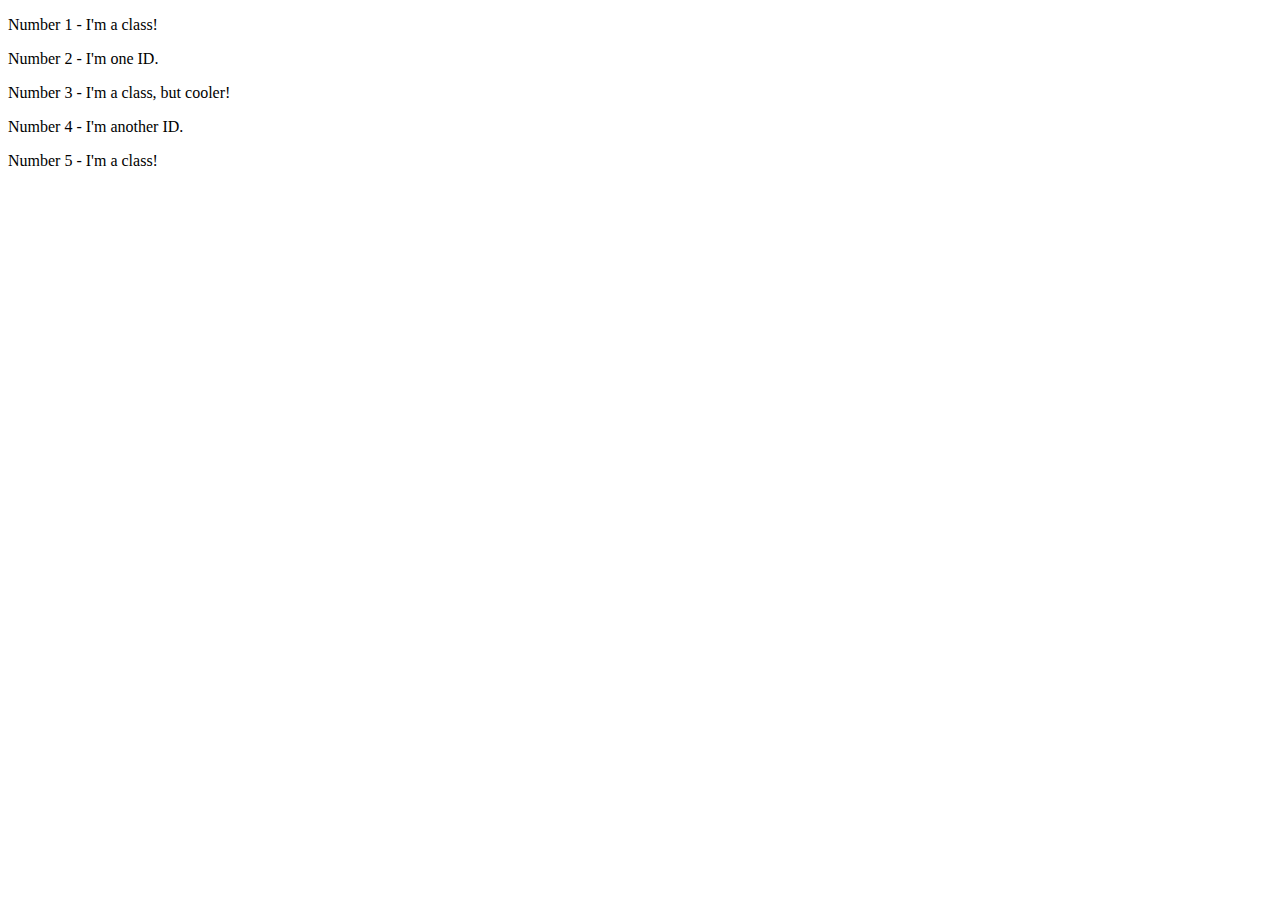
==== foundations/02-class-id-selectors/index.html @ 5f0fef4b "target html elements with id's and classes" ====
<!DOCTYPE html>
<html lang="en">
  <head>
    <meta charset="UTF-8">
    <meta http-equiv="X-UA-Compatible" content="IE=edge">
    <meta name="viewport" content="width=device-width, initial-scale=1.0">
    <title>Class and ID Selectors</title>
    <link rel="stylesheet" href="style.css">
  </head>
  <body>
    <p class="p">Number 1 - I'm a class!</p>
    <div id="second">Number 2 - I'm one ID.</div>
    <p class="p">Number 3 - I'm a class, but cooler!</p>
    <div id="fourth">Number 4 - I'm another ID.</div>
    <p class="p">Number 5 - I'm a class!</p>
  </body>
</html>
---- foundations/02-class-id-selectors/style.css ----
p {
    
}
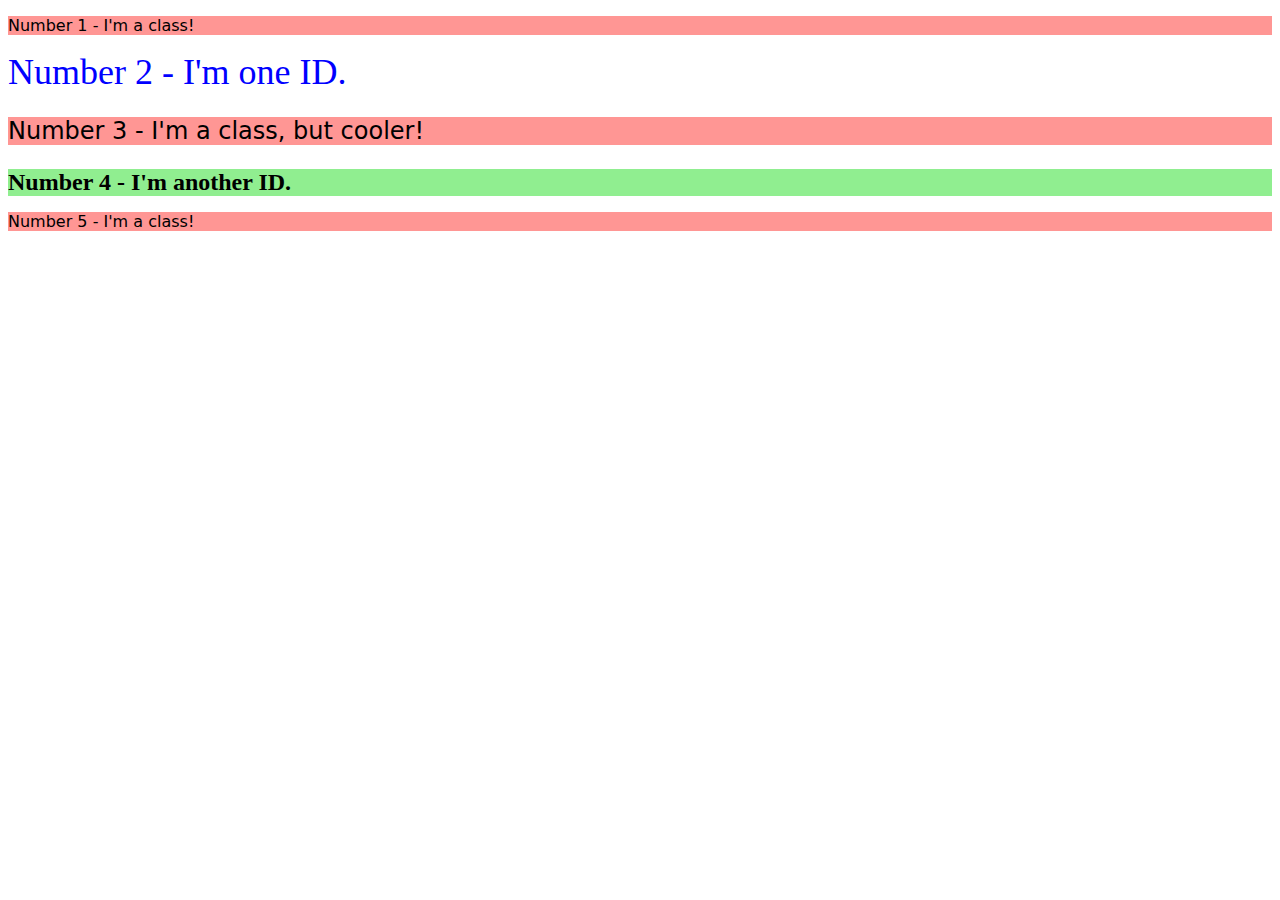
==== commit 9d11f180: "final update" ====
--- a/foundations/02-class-id-selectors/index.html
+++ b/foundations/02-class-id-selectors/index.html
@@ -10,7 +10,7 @@
   <body>
     <p class="p">Number 1 - I'm a class!</p>
     <div id="second">Number 2 - I'm one ID.</div>
-    <p class="p">Number 3 - I'm a class, but cooler!</p>
+    <p class="p third">Number 3 - I'm a class, but cooler!</p>
     <div id="fourth">Number 4 - I'm another ID.</div>
     <p class="p">Number 5 - I'm a class!</p>
   </body>
--- a/foundations/02-class-id-selectors/style.css
+++ b/foundations/02-class-id-selectors/style.css
@@ -1,3 +1,28 @@
-p {
-    
-}+/* odd elements */
+.p {
+    background: #ff9694;
+    font-family: 'Verdana', 'DejaVu sans', 'sans-serif';
+}
+
+/* second element */
+#second {
+    color: blue;
+    font-size: 36px;
+}
+
+/* third element */
+.third {
+    font-size: 24px;
+}
+
+/* fourth element */
+#fourth {
+    background: #90ee90;
+    font-size: 24px;
+    font-weight: bold;
+}
+
+
+
+
+
